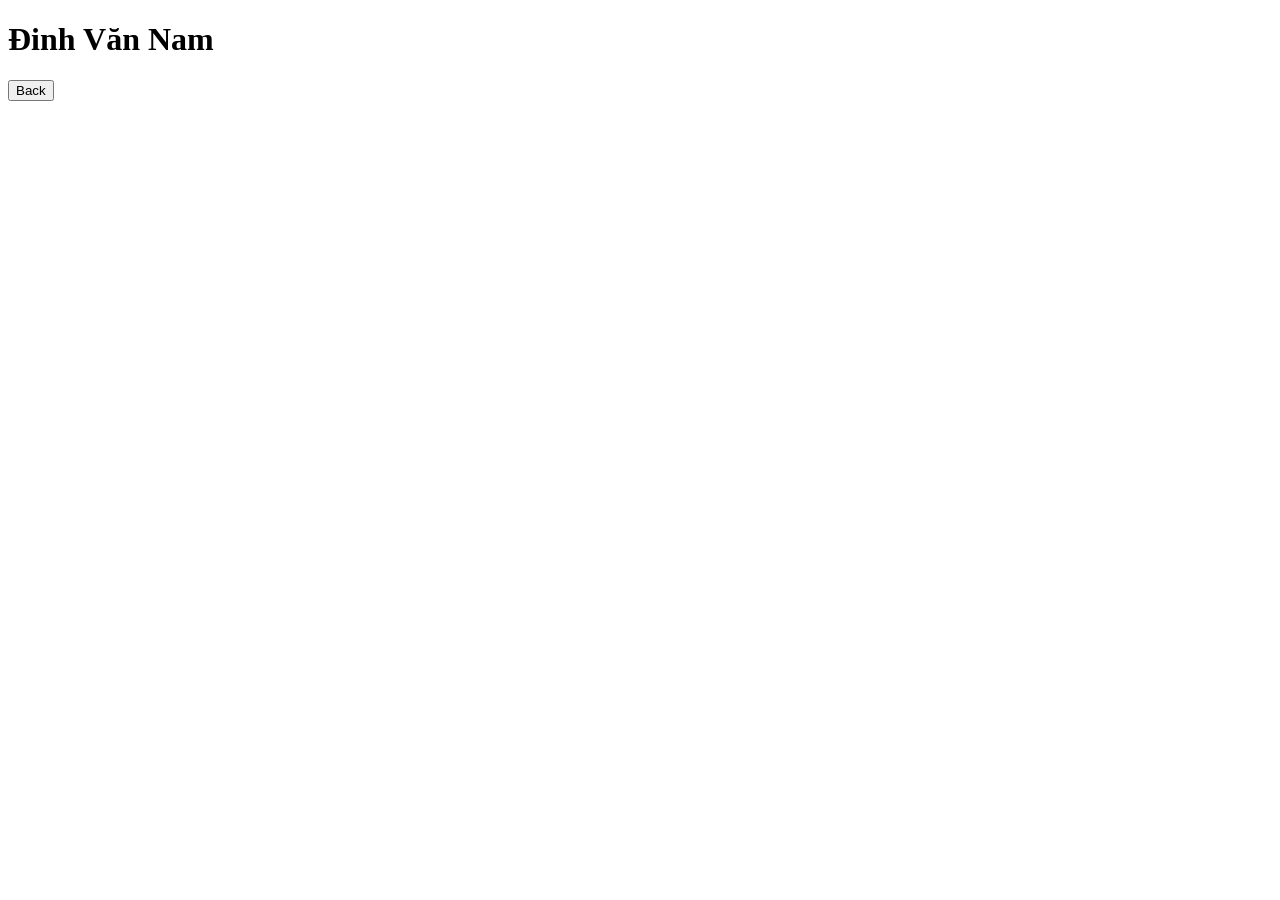
==== phimchieurap.html @ 24c060da "add function onclick to Switch to the new website" ====
<!DOCTYPE html>
<html lang="en">
<head>
    <meta charset="UTF-8">
    <meta name="viewport" content="width=device-width, initial-scale=1.0">
    <title>Document</title>
</head>
<body>
    <h1>Đinh Văn Nam</h1>
    <button id="btn">Back</button>
</body>
<script src="/assets/js/index.js"></script>
</html>
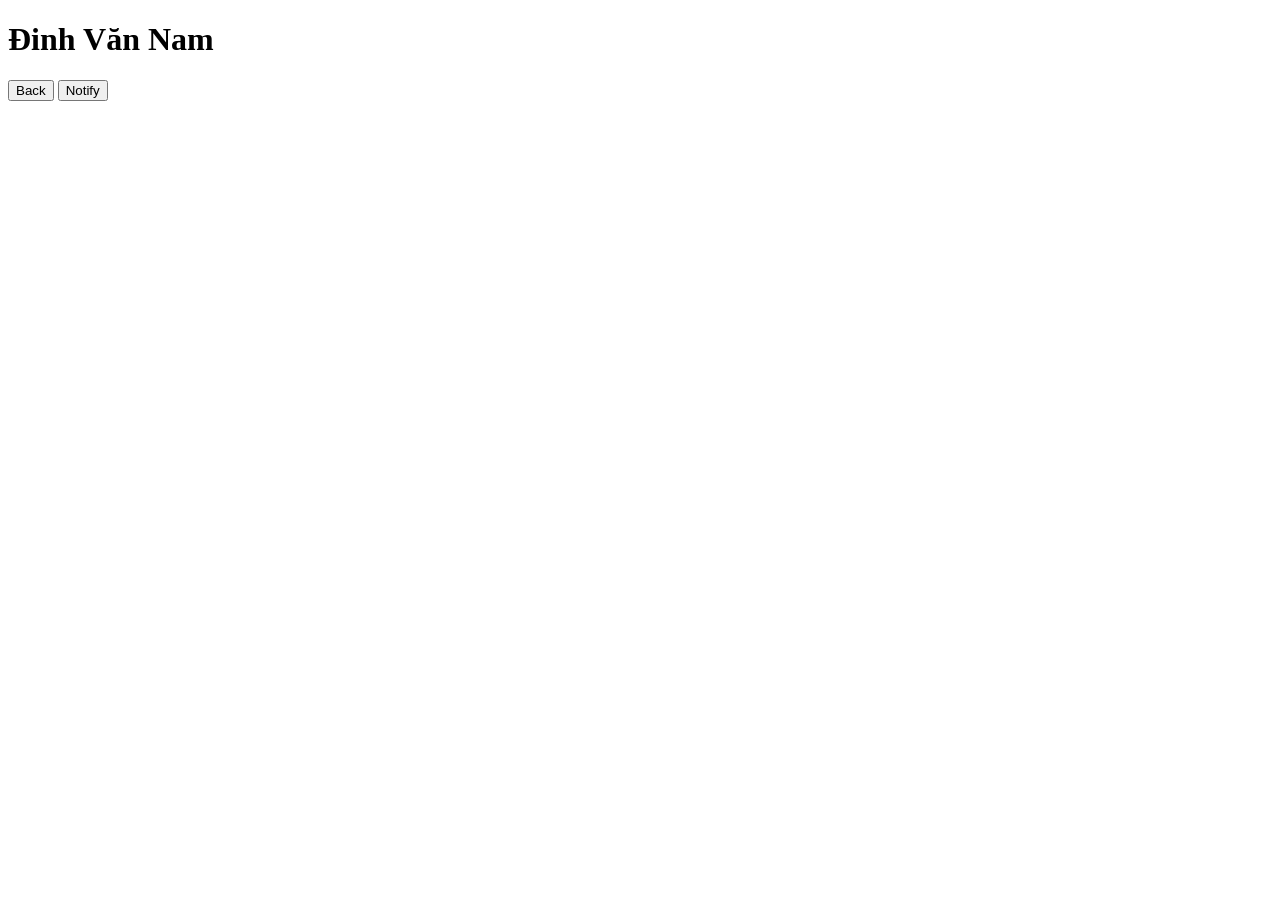
==== commit 4552084b: "add function onclick to Switch to the new website and notify" ====
--- a/phimchieurap.html
+++ b/phimchieurap.html
@@ -8,6 +8,7 @@
 <body>
     <h1>Đinh Văn Nam</h1>
     <button id="btn">Back</button>
+    <button id="notifycation">Notify</button>
 </body>
 <script src="/assets/js/index.js"></script>
 </html>
